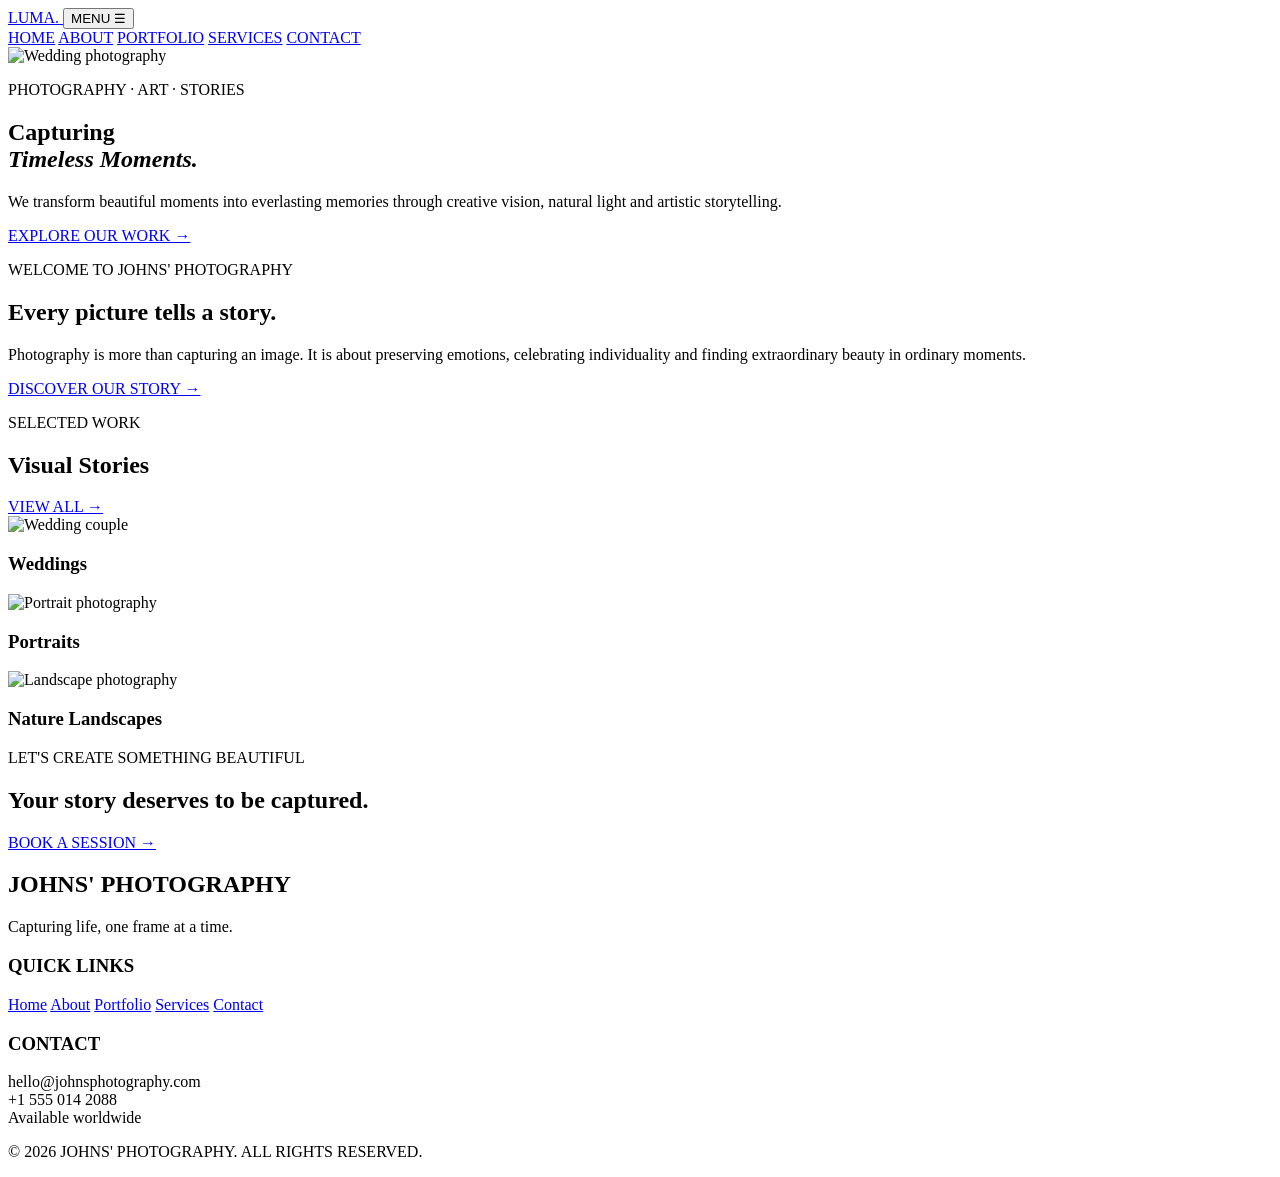
==== index.html @ 18208478 "Initial commit - Photography Website" ====
<!DOCTYPE html>
<html lang="en">
<head>
  <meta charset="UTF-8">
  <meta name="viewport" content="width=device-width, initial-scale=1.0">
  <title>LUMA Studio | Photography</title>
  <script src="https://cdn.tailwindcss.com"></script>
  <script>
    tailwind.config = {
      theme: {
        extend: {
          colors: {
            ink: '#191916',
            cream: '#F5F2EB',
            bronze: '#AD8965'
          },
          fontFamily: {
            display: ['Georgia', 'serif']
          }
        }
      }
    }
  </script>
</head>
<body class="bg-cream text-ink">

<header class="sticky top-0 z-50 bg-cream/95 backdrop-blur border-b border-black/10">
  <div class="max-w-7xl mx-auto px-6 py-5 flex justify-between items-center">
    <a href="index.html" class="font-display text-3xl tracking-widest">
      LUMA<span class="text-bronze">.</span>
    </a>

    <button id="menuBtn" class="md:hidden text-sm tracking-widest">
      MENU ☰
    </button>

    <nav id="navMenu"
      class="hidden absolute top-full left-0 w-full bg-cream p-6 flex-col gap-6
      md:static md:flex md:flex-row md:w-auto md:p-0">
      <a href="index.html" class="text-sm hover:text-bronze">HOME</a>
      <a href="about.html" class="text-sm hover:text-bronze">ABOUT</a>
      <a href="portfolio.html" class="text-sm hover:text-bronze">PORTFOLIO</a>
      <a href="services.html" class="text-sm hover:text-bronze">SERVICES</a>
      <a href="contact.html" class="text-sm hover:text-bronze">CONTACT</a>
    </nav>
  </div>
</header>

<main>
  <!-- HERO -->
  <section class="relative min-h-[85vh] flex items-center bg-black">
    <img
      src="https://images.unsplash.com/photo-1519741497674-611481863552?auto=format&fit=crop&w=2000&q=85"
      class="absolute inset-0 w-full h-full object-cover opacity-60"
      alt="Wedding photography">

    <div class="absolute inset-0 bg-gradient-to-r from-black/70 to-transparent"></div>

    <div class="relative max-w-7xl mx-auto px-6 py-24 w-full text-white">
      <p class="tracking-[0.4em] text-xs mb-8 text-white/80">
        PHOTOGRAPHY · ART · STORIES
      </p>

      <h1 class="font-display text-5xl sm:text-7xl lg:text-8xl leading-tight">
        Capturing<br>
        <i>Timeless Moments.</i>
      </h1>

      <p class="mt-8 max-w-lg text-white/75 leading-8">
        We transform beautiful moments into everlasting memories
        through creative vision, natural light and artistic storytelling.
      </p>

      <a href="portfolio.html"
        class="inline-block mt-10 border border-white px-9 py-4
        text-xs tracking-widest hover:bg-white hover:text-black transition">
        EXPLORE OUR WORK →
      </a>
    </div>
  </section>

  <!-- INTRODUCTION -->
  <section class="max-w-7xl mx-auto px-6 py-24 grid md:grid-cols-2 gap-14 items-center">
    <div>
      <p class="text-bronze text-xs tracking-[0.3em]">WELCOME TO JOHNS' PHOTOGRAPHY</p>
      <h2 class="font-display text-4xl md:text-5xl mt-5 leading-tight">
        Every picture tells a story.
      </h2>
    </div>

    <div>
      <p class="text-gray-600 leading-8">
        Photography is more than capturing an image. It is about
        preserving emotions, celebrating individuality and finding
        extraordinary beauty in ordinary moments.
      </p>

      <a href="about.html"
        class="inline-block mt-8 border-b border-bronze pb-2 text-xs tracking-widest">
        DISCOVER OUR STORY →
      </a>
    </div>
  </section>

  <!-- FEATURED PHOTOGRAPHY -->
  <section class="max-w-7xl mx-auto px-6 pb-24">
    <div class="flex justify-between items-end mb-10">
      <div>
        <p class="text-bronze text-xs tracking-widest">SELECTED WORK</p>
        <h2 class="font-display text-4xl mt-3">Visual Stories</h2>
      </div>
      <a href="portfolio.html" class="text-xs tracking-widest hidden sm:block">
        VIEW ALL →
      </a>
    </div>

    <div class="grid md:grid-cols-3 gap-5">
      <div class="group overflow-hidden">
        <img src="https://images.unsplash.com/photo-1537633552985-df8429e8048b?auto=format&fit=crop&w=800&q=85"
          class="w-full h-[400px] object-cover group-hover:scale-105 transition duration-700"
          alt="Wedding couple">
        <h3 class="font-display text-2xl mt-4">Weddings</h3>
      </div>

      <div class="group overflow-hidden">
        <img src="https://images.unsplash.com/photo-1534528741775-53994a69daeb?auto=format&fit=crop&w=800&q=85"
          class="w-full h-[400px] object-cover group-hover:scale-105 transition duration-700"
          alt="Portrait photography">
        <h3 class="font-display text-2xl mt-4">Portraits</h3>
      </div>

      <div class="group overflow-hidden">
        <img src="https://images.unsplash.com/photo-1470770841072-f978cf4d019e?auto=format&fit=crop&w=800&q=85"
          class="w-full h-[400px] object-cover group-hover:scale-105 transition duration-700"
          alt="Landscape photography">
        <h3 class="font-display text-2xl mt-4">Nature Landscapes</h3>
      </div>
    </div>
  </section>

  <!-- CTA -->
  <section class="bg-ink text-white text-center px-6 py-24">
    <p class="text-bronze tracking-widest text-xs">LET'S CREATE SOMETHING BEAUTIFUL</p>
    <h2 class="font-display text-4xl md:text-5xl mt-5">
      Your story deserves to be captured.
    </h2>
    <a href="contact.html"
      class="inline-block mt-9 bg-bronze px-9 py-4 text-xs tracking-widest hover:bg-white hover:text-black transition">
      BOOK A SESSION →
    </a>
  </section>
</main>

<footer class="bg-black text-white px-6 py-14">
  <div class="max-w-7xl mx-auto grid md:grid-cols-3 gap-10">
    <div>
      <h2 class="font-display text-3xl tracking-widest">JOHNS' PHOTOGRAPHY</h2>
      <p class="text-gray-400 text-sm mt-4">Capturing life, one frame at a time.</p>
    </div>
    <div>
      <h3 class="text-bronze text-xs tracking-widest">QUICK LINKS</h3>
      <div class="grid grid-cols-2 gap-3 mt-5 text-sm text-gray-400">
        <a href="index.html">Home</a>
        <a href="about.html">About</a>
        <a href="portfolio.html">Portfolio</a>
        <a href="services.html">Services</a>
        <a href="contact.html">Contact</a>
      </div>
    </div>
    <div>
      <h3 class="text-bronze text-xs tracking-widest">CONTACT</h3>
      <p class="text-sm text-gray-400 mt-5 leading-8">
        hello@johnsphotography.com<br>
        +1 555 014 2088<br>
        Available worldwide
      </p>
    </div>
  </div>
  <p class="text-center text-gray-500 text-xs mt-12 border-t border-white/10 pt-6">
    © 2026 JOHNS' PHOTOGRAPHY. ALL RIGHTS RESERVED.
  </p>
</footer>

<script src="assets/js/main.js"></script>
</body>
</html>
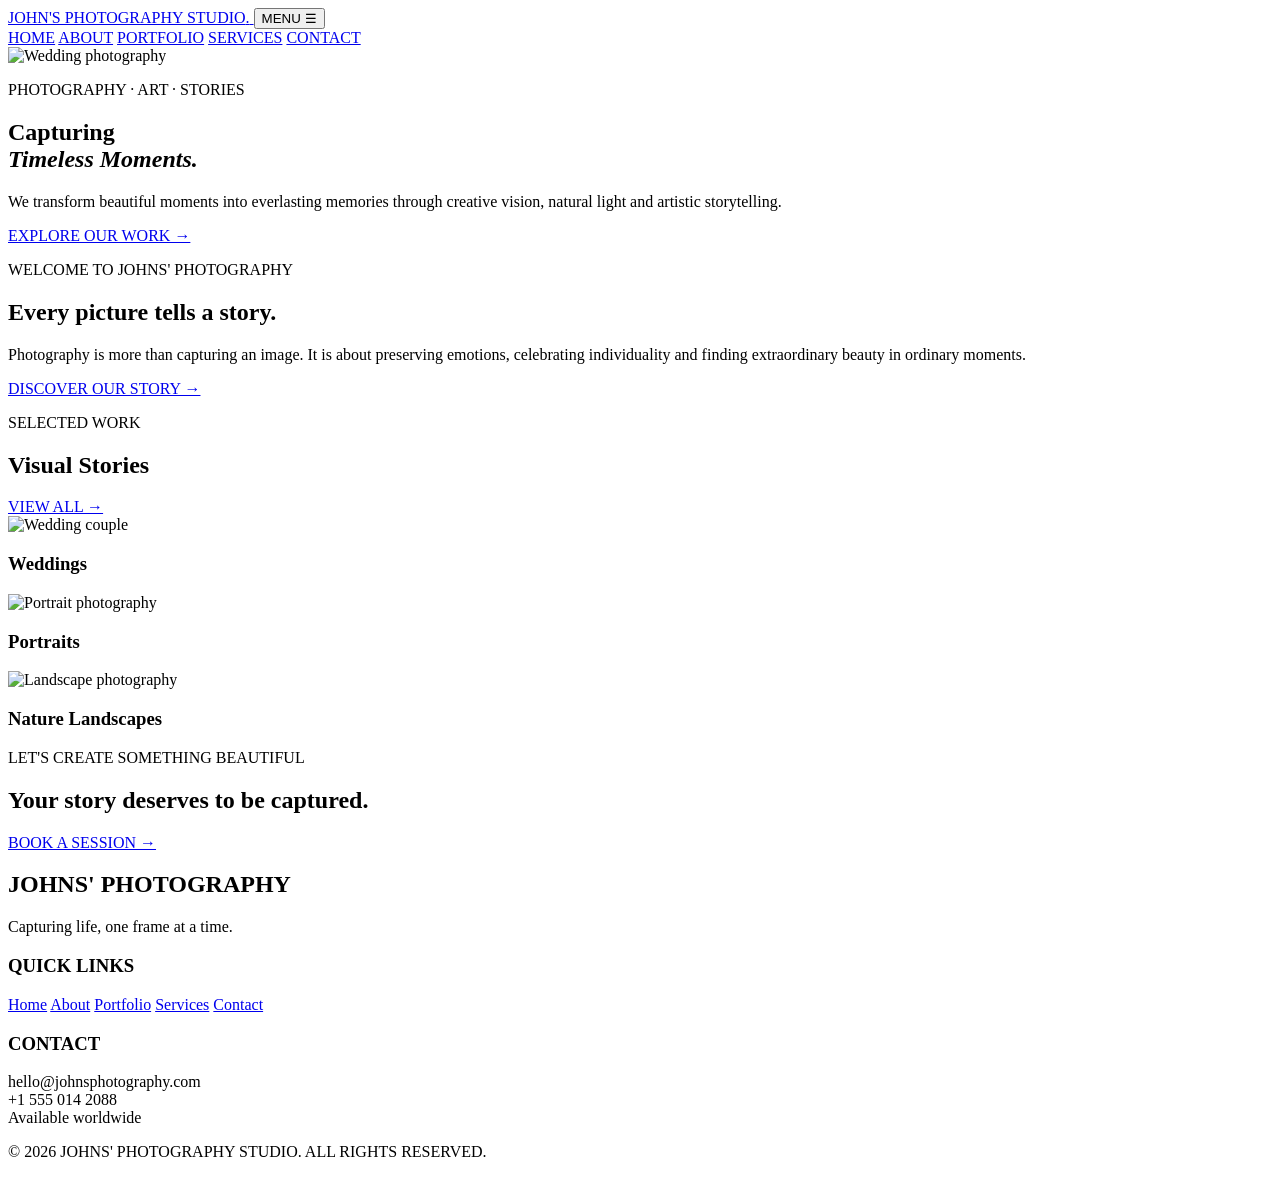
==== commit 31349df8: "Initial commit - Photography Website" ====
--- a/index.html
+++ b/index.html
@@ -4,7 +4,7 @@
 <head>
   <meta charset="UTF-8">
   <meta name="viewport" content="width=device-width, initial-scale=1.0">
-  <title>LUMA Studio | Photography</title>
+  <title>John's Photography Studio | Photography</title>
   <script src="https://cdn.tailwindcss.com"></script>
   <script>
     tailwind.config = {
@@ -28,7 +28,7 @@
 <header class="sticky top-0 z-50 bg-cream/95 backdrop-blur border-b border-black/10">
   <div class="max-w-7xl mx-auto px-6 py-5 flex justify-between items-center">
     <a href="index.html" class="font-display text-3xl tracking-widest">
-      LUMA<span class="text-bronze">.</span>
+      JOHN'S PHOTOGRAPHY STUDIO<span class="text-bronze">.</span>
     </a>
 
     <button id="menuBtn" class="md:hidden text-sm tracking-widest">
@@ -178,7 +178,7 @@
     </div>
   </div>
   <p class="text-center text-gray-500 text-xs mt-12 border-t border-white/10 pt-6">
-    © 2026 JOHNS' PHOTOGRAPHY. ALL RIGHTS RESERVED.
+    © 2026 JOHNS' PHOTOGRAPHY STUDIO. ALL RIGHTS RESERVED.
   </p>
 </footer>
 
